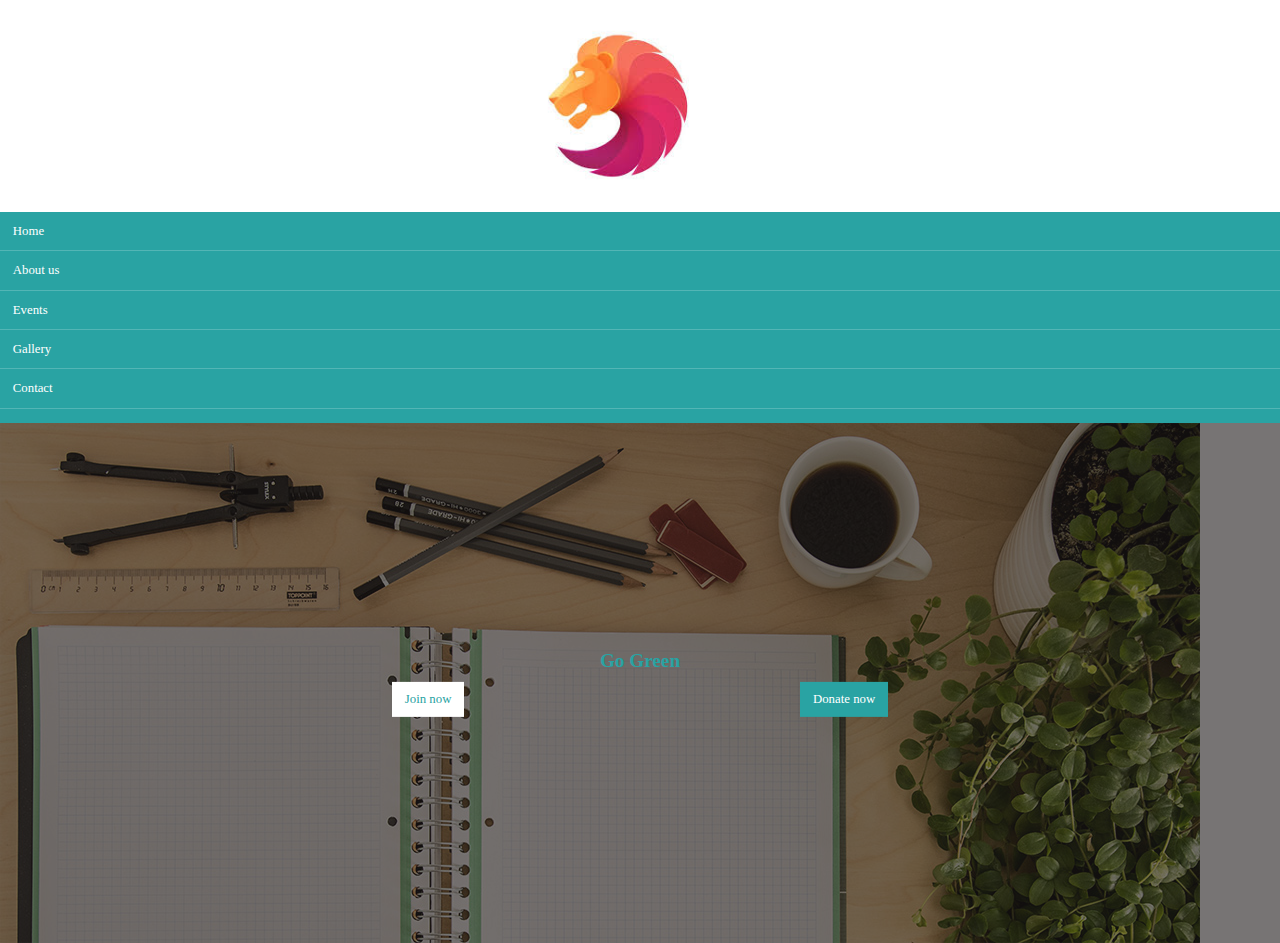
==== index.html @ 8e100333 "mobil first" ====
<!DOCTYPE html>
<html lang="en">
<head>
	<meta charset="UTF-8">
	<title>Document</title>
	<meta name="viewport" content="width=device-width, initial-scale=1, user-scalable=no">
	<link href="https://file.myfontastic.com/QwpADvuS4R6H8ubvBadN5b/icons.css" rel="stylesheet">
	<link rel="stylesheet" href="css/styles.css">
</head>
<body>
	<!-- header -->
	<header class="main-header main-container">
		<div class="main-header-1">
			<img src="img/logo.jpg" alt="logo" class="logo">
		</div>

		<div class="main-header-2">
		<!-- Widget de contacto -->
			<div class="contact-widget">
				<!-- Icono -->
				<div class="contact-widget__icon icon-call button button--dark button--square">
					<!-- Datos -->
				</div>
				<div class="contact-widget__data">
					<h3 class="contact-widget__title">Call now</h3>
					<p class="contact-widget__content">987-654-321</p>
				</div>
			</div>

			<!-- Widget de contacto -->
			<div class="contact-widget">
				<!-- Icono -->
				<div class="contact-widget__icon icon-location button button--dark button--square">
					<!-- Datos -->
				</div>
				<div class="contact-widget__data">
					<h3 class="contact-widget__title">Our loction</h3>
					<p class="contact-widget__content">Calle los manzanos 123 - Guadalajara</p>
				</div>
			</div>
			
			<!-- Boton de donar -->
			<a href="#"	class="donate button button--dark">Donate now</a>
		</div>
	</header>

	<!-- menu Container-->
	<div id="toggle-menu" class="icon-menu toggle-menu"></div>
	<nav class="main-nav">
		<ul class="main-menu">
			<li class="main-menu__item"><a href="#" class="main-menu__link">Home</a></li>
			<li class="main-menu__item"><a href="#" class="main-menu__link">About us</a></li>
			<li class="main-menu__item"><a href="#" class="main-menu__link">Events</a></li>
			<li class="main-menu__item"><a href="#" class="main-menu__link">Gallery</a></li>
			<li class="main-menu__item"><a href="#" class="main-menu__link">Contact</a></li>
		</ul>

		<!-- `Redes Sociales -->
		<div class="social-networks">
			<a class="icon-facebook" href="https://facebook.com"></a>
			<a class="icon-twitter" href="https://twitter.com"></a>
			<a class="icon-youtube" href="https://youtube.com"></a>
			<a class="icon-linkedin" href="https://linkedin.com"></a>
		</div>
	</nav>

	<!-- banner -->
	<div class="main-banner">
		<img src="img/banner.jpg" alt="Banner" class="main-banner__img">
		<!-- Datos del banner -->
		<div class="main-banner__data">
			<h2 class="main-banner__title">Go Green</h2>
			<p class="main-banner__subtitle">Save the World by plating trees</p>
			<p class="main-banner__description">Lorem ipsum dolor sit amet, consectetur adipisicing elit. Voluptatum, enim nam sit deleniti quisquam obcaecati, consequatur, eligendi ea aspernatur.</p>

			<!-- Botones -->
			<a href="#" class="main-banner__button button button--light">Join now</a>
			<a href="#" class="main-banner__button button button--cta">Donate now</a>
		</div>
	</div>
	<!-- feactures -->
	<!-- data -->
	<!-- projects -->
	<!-- footer -->

</body>
</html>
---- css/styles.css ----
/*! normalize.css v7.0.0 | MIT License | github.com/necolas/normalize.css */
/* Document
   ========================================================================== */
/**
 * 1. Correct the line height in all browsers.
 * 2. Prevent adjustments of font size after orientation changes in
 *    IE on Windows Phone and in iOS.
 */
html {
  line-height: 1.15;
  /* 1 */
  -ms-text-size-adjust: 100%;
  /* 2 */
  -webkit-text-size-adjust: 100%;
  /* 2 */ }

/* Sections
   ========================================================================== */
/**
 * Remove the margin in all browsers (opinionated).
 */
body {
  margin: 0; }

/**
 * Add the correct display in IE 9-.
 */
article,
aside,
footer,
header,
nav,
section {
  display: block; }

/**
 * Correct the font size and margin on `h1` elements within `section` and
 * `article` contexts in Chrome, Firefox, and Safari.
 */
h1 {
  font-size: 2em;
  margin: 0.67em 0; }

/* Grouping content
   ========================================================================== */
/**
 * Add the correct display in IE 9-.
 * 1. Add the correct display in IE.
 */
figcaption,
figure,
main {
  /* 1 */
  display: block; }

/**
 * Add the correct margin in IE 8.
 */
figure {
  margin: 1em 40px; }

/**
 * 1. Add the correct box sizing in Firefox.
 * 2. Show the overflow in Edge and IE.
 */
hr {
  -webkit-box-sizing: content-box;
  box-sizing: content-box;
  /* 1 */
  height: 0;
  /* 1 */
  overflow: visible;
  /* 2 */ }

/**
 * 1. Correct the inheritance and scaling of font size in all browsers.
 * 2. Correct the odd `em` font sizing in all browsers.
 */
pre {
  font-family: monospace, monospace;
  /* 1 */
  font-size: 1em;
  /* 2 */ }

/* Text-level semantics
   ========================================================================== */
/**
 * 1. Remove the gray background on active links in IE 10.
 * 2. Remove gaps in links underline in iOS 8+ and Safari 8+.
 */
a {
  background-color: transparent;
  /* 1 */
  -webkit-text-decoration-skip: objects;
  /* 2 */ }

/**
 * 1. Remove the bottom border in Chrome 57- and Firefox 39-.
 * 2. Add the correct text decoration in Chrome, Edge, IE, Opera, and Safari.
 */
abbr[title] {
  border-bottom: none;
  /* 1 */
  text-decoration: underline;
  /* 2 */
  -webkit-text-decoration: underline dotted;
  text-decoration: underline dotted;
  /* 2 */ }

/**
 * Prevent the duplicate application of `bolder` by the next rule in Safari 6.
 */
b,
strong {
  font-weight: inherit; }

/**
 * Add the correct font weight in Chrome, Edge, and Safari.
 */
b,
strong {
  font-weight: bolder; }

/**
 * 1. Correct the inheritance and scaling of font size in all browsers.
 * 2. Correct the odd `em` font sizing in all browsers.
 */
code,
kbd,
samp {
  font-family: monospace, monospace;
  /* 1 */
  font-size: 1em;
  /* 2 */ }

/**
 * Add the correct font style in Android 4.3-.
 */
dfn {
  font-style: italic; }

/**
 * Add the correct background and color in IE 9-.
 */
mark {
  background-color: #ff0;
  color: #000; }

/**
 * Add the correct font size in all browsers.
 */
small {
  font-size: 80%; }

/**
 * Prevent `sub` and `sup` elements from affecting the line height in
 * all browsers.
 */
sub,
sup {
  font-size: 75%;
  line-height: 0;
  position: relative;
  vertical-align: baseline; }

sub {
  bottom: -0.25em; }

sup {
  top: -0.5em; }

/* Embedded content
   ========================================================================== */
/**
 * Add the correct display in IE 9-.
 */
audio,
video {
  display: inline-block; }

/**
 * Add the correct display in iOS 4-7.
 */
audio:not([controls]) {
  display: none;
  height: 0; }

/**
 * Remove the border on images inside links in IE 10-.
 */
img {
  border-style: none; }

/**
 * Hide the overflow in IE.
 */
svg:not(:root) {
  overflow: hidden; }

/* Forms
   ========================================================================== */
/**
 * 1. Change the font styles in all browsers (opinionated).
 * 2. Remove the margin in Firefox and Safari.
 */
button,
input,
optgroup,
select,
textarea {
  font-family: sans-serif;
  /* 1 */
  font-size: 100%;
  /* 1 */
  line-height: 1.15;
  /* 1 */
  margin: 0;
  /* 2 */ }

/**
 * Show the overflow in IE.
 * 1. Show the overflow in Edge.
 */
button,
input {
  /* 1 */
  overflow: visible; }

/**
 * Remove the inheritance of text transform in Edge, Firefox, and IE.
 * 1. Remove the inheritance of text transform in Firefox.
 */
button,
select {
  /* 1 */
  text-transform: none; }

/**
 * 1. Prevent a WebKit bug where (2) destroys native `audio` and `video`
 *    controls in Android 4.
 * 2. Correct the inability to style clickable types in iOS and Safari.
 */
button,
html [type="button"],
[type="reset"],
[type="submit"] {
  -webkit-appearance: button;
  /* 2 */ }

/**
 * Remove the inner border and padding in Firefox.
 */
button::-moz-focus-inner,
[type="button"]::-moz-focus-inner,
[type="reset"]::-moz-focus-inner,
[type="submit"]::-moz-focus-inner {
  border-style: none;
  padding: 0; }

/**
 * Restore the focus styles unset by the previous rule.
 */
button:-moz-focusring,
[type="button"]:-moz-focusring,
[type="reset"]:-moz-focusring,
[type="submit"]:-moz-focusring {
  outline: 1px dotted ButtonText; }

/**
 * Correct the padding in Firefox.
 */
fieldset {
  padding: 0.35em 0.75em 0.625em; }

/**
 * 1. Correct the text wrapping in Edge and IE.
 * 2. Correct the color inheritance from `fieldset` elements in IE.
 * 3. Remove the padding so developers are not caught out when they zero out
 *    `fieldset` elements in all browsers.
 */
legend {
  -webkit-box-sizing: border-box;
  box-sizing: border-box;
  /* 1 */
  color: inherit;
  /* 2 */
  display: table;
  /* 1 */
  max-width: 100%;
  /* 1 */
  padding: 0;
  /* 3 */
  white-space: normal;
  /* 1 */ }

/**
 * 1. Add the correct display in IE 9-.
 * 2. Add the correct vertical alignment in Chrome, Firefox, and Opera.
 */
progress {
  display: inline-block;
  /* 1 */
  vertical-align: baseline;
  /* 2 */ }

/**
 * Remove the default vertical scrollbar in IE.
 */
textarea {
  overflow: auto; }

/**
 * 1. Add the correct box sizing in IE 10-.
 * 2. Remove the padding in IE 10-.
 */
[type="checkbox"],
[type="radio"] {
  -webkit-box-sizing: border-box;
  box-sizing: border-box;
  /* 1 */
  padding: 0;
  /* 2 */ }

/**
 * Correct the cursor style of increment and decrement buttons in Chrome.
 */
[type="number"]::-webkit-inner-spin-button,
[type="number"]::-webkit-outer-spin-button {
  height: auto; }

/**
 * 1. Correct the odd appearance in Chrome and Safari.
 * 2. Correct the outline style in Safari.
 */
[type="search"] {
  -webkit-appearance: textfield;
  /* 1 */
  outline-offset: -2px;
  /* 2 */ }

/**
 * Remove the inner padding and cancel buttons in Chrome and Safari on macOS.
 */
[type="search"]::-webkit-search-cancel-button,
[type="search"]::-webkit-search-decoration {
  -webkit-appearance: none; }

/**
 * 1. Correct the inability to style clickable types in iOS and Safari.
 * 2. Change font properties to `inherit` in Safari.
 */
::-webkit-file-upload-button {
  -webkit-appearance: button;
  /* 1 */
  font: inherit;
  /* 2 */ }

/* Interactive
   ========================================================================== */
/*
 * Add the correct display in IE 9-.
 * 1. Add the correct display in Edge, IE, and Firefox.
 */
details,
menu {
  display: block; }

/*
 * Add the correct display in all browsers.
 */
summary {
  display: list-item; }

/* Scripting
   ========================================================================== */
/**
 * Add the correct display in IE 9-.
 */
canvas {
  display: inline-block; }

/**
 * Add the correct display in IE.
 */
template {
  display: none; }

/* Hidden
   ========================================================================== */
/**
 * Add the correct display in IE 10-.
 */
[hidden] {
  display: none; }

.main-container {
  width: 100%;
  max-width: 1200px; }

.main-header {
  display: -webkit-box;
  display: -webkit-flex;
  display: -ms-flexbox;
  display: flex;
  -webkit-flex-wrap: wrap;
  -ms-flex-wrap: wrap;
  flex-wrap: wrap;
  -webkit-box-align: center;
  -webkit-align-items: center;
  -ms-flex-align: center;
  align-items: center; }
  .main-header-1 {
    width: 100%; }
  .main-header-2 {
    display: none;
    width: 100%;
    -webkit-box-align: center;
    -webkit-align-items: center;
    -ms-flex-align: center;
    align-items: center;
    -webkit-box-pack: center;
    -webkit-justify-content: center;
    -ms-flex-pack: center;
    justify-content: center; }

.main-header {
  padding: 16px; }

.logo {
  display: block;
  margin-left: auto;
  margin-right: auto;
  width: 20%; }

.contact-widget {
  display: -webkit-box;
  display: -webkit-flex;
  display: -ms-flexbox;
  display: flex; }
  .contact-widget__icon {
    width: 2em;
    height: 2em;
    background: #1c1717;
    color: #fff;
    text-align: center;
    line-height: 2.2em;
    font-size: 1.5em; }
  .contact-widget__data {
    margin-left: .5em; }
  .contact-widget__title {
    margin: 0; }
  .contact-widget__content {
    margin: 0; }

.button {
  text-decoration: none;
  line-height: 2.7;
  display: inline-block;
  padding: 0 1em; }
  .button--dark {
    background: #1c1717;
    color: #fff; }
  .button--light {
    background: #fff;
    color: #29a3a3; }
  .button--cta {
    background: #29a3a3;
    color: #fff; }
  .button--square {
    padding: 0; }

.social-networks {
  padding-left: 1em; }
  .social-networks a {
    text-decoration: none;
    color: #fff;
    display: inline-block;
    line-height: 3;
    margin-right: .5em; }

body {
  font-size: 12.8px; }

img {
  max-width: 100%; }

.main-nav {
  background: #29a3a3; }

.main-menu {
  list-style: none;
  padding-left: 0;
  margin-top: 0;
  margin-bottom: 0; }
  .main-menu__item {
    border-bottom: 1px solid rgba(255, 255, 255, 0.2); }
  .main-menu__link {
    display: block;
    line-height: 3;
    padding: 0 1em;
    text-decoration: none;
    color: #fff; }

.toggle-menu {
  color: #29a3a3;
  display: table;
  font-size: 1.6em;
  margin-left: auto;
  margin-right: auto; }

.main-banner {
  position: relative; }
  .main-banner__img {
    display: block; }
  .main-banner::before {
    content: '';
    position: absolute;
    top: 0;
    left: 0;
    width: 100%;
    height: 100%;
    background: rgba(28, 23, 23, 0.6); }
  .main-banner__data {
    display: -webkit-box;
    display: -webkit-flex;
    display: -ms-flexbox;
    display: flex;
    -webkit-justify-content: space-around;
    -ms-flex-pack: distribute;
    justify-content: space-around;
    -webkit-flex-wrap: wrap;
    -ms-flex-wrap: wrap;
    flex-wrap: wrap;
    position: absolute;
    top: 50%;
    left: 50%;
    -webkit-transform: translate(-50%, -50%);
    -ms-transform: translate(-50%, -50%);
    transform: translate(-50%, -50%);
    width: 65%; }
  .main-banner__title {
    text-align: center;
    width: 100%;
    color: #29a3a3;
    margin: 0 0 .5em; }
  .main-banner__subtitle, .main-banner__description {
    display: none; }
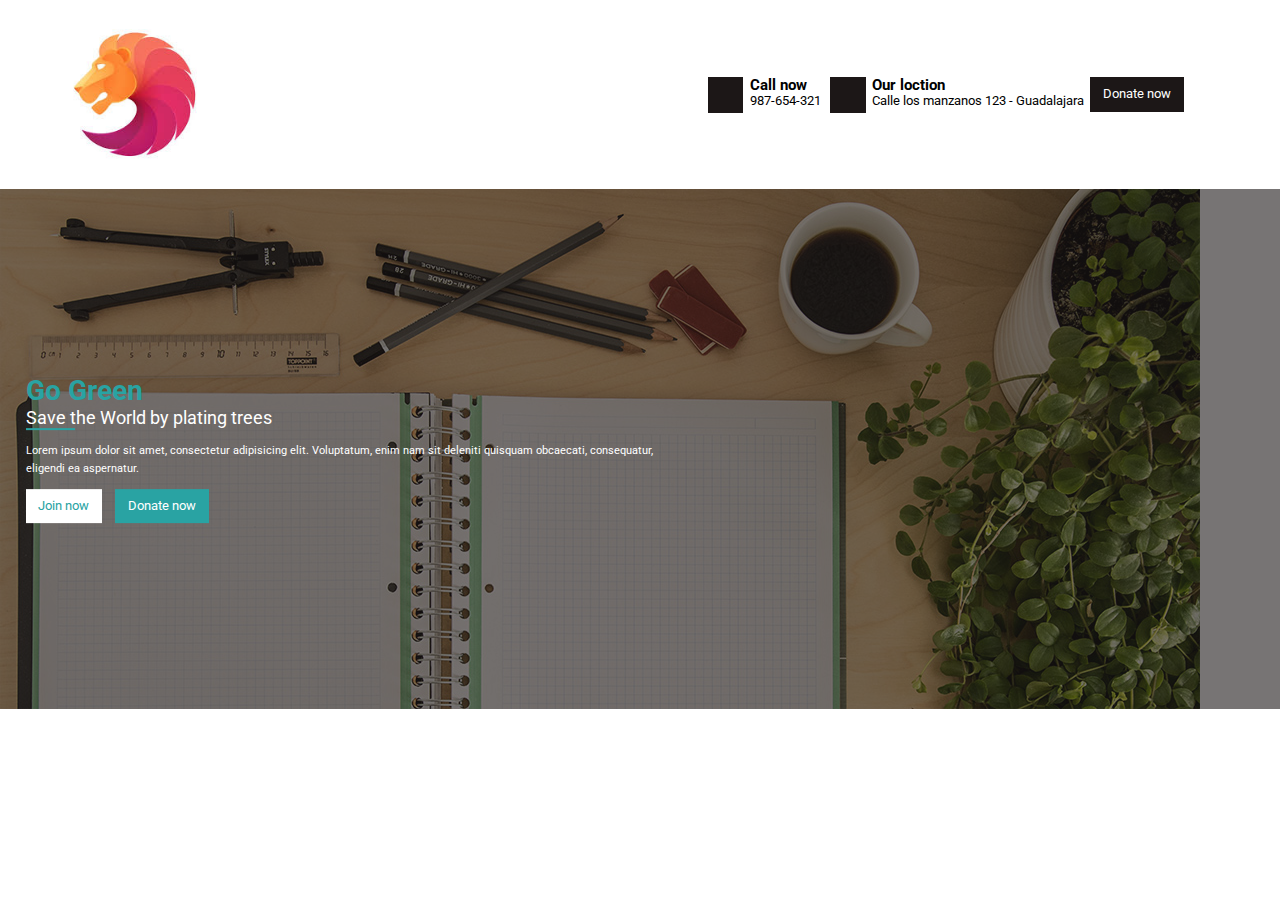
==== commit f04ebdb2: "Responsive table" ====
--- a/index.html
+++ b/index.html
@@ -46,7 +46,7 @@
 
 	<!-- menu Container-->
 	<div id="toggle-menu" class="icon-menu toggle-menu"></div>
-	<nav class="main-nav">
+	<nav class="main-nav" id="nav">
 		<ul class="main-menu">
 			<li class="main-menu__item"><a href="#" class="main-menu__link">Home</a></li>
 			<li class="main-menu__item"><a href="#" class="main-menu__link">About us</a></li>
@@ -82,6 +82,13 @@
 	<!-- data -->
 	<!-- projects -->
 	<!-- footer -->
+	<script>
+		let toggle = document.getElementById('toggle-menu'),
+			nav = document.getElementById('nav');
+		toggle.addEventListener('click', () => {
+			nav.classList.toggle('show');
+		})
+	</script>
 
 </body>
 </html>--- a/css/styles.css
+++ b/css/styles.css
@@ -1,3 +1,4 @@
+@import url("https://fonts.googleapis.com/css?family=Roboto:400,700");
 /*! normalize.css v7.0.0 | MIT License | github.com/necolas/normalize.css */
 /* Document
    ========================================================================== */
@@ -411,17 +412,31 @@
   align-items: center; }
   .main-header-1 {
     width: 100%; }
+    @media screen and (min-width: 640px) {
+      .main-header-1 {
+        width: 20%; } }
   .main-header-2 {
-    display: none;
-    width: 100%;
+    display: -webkit-box;
+    display: -webkit-flex;
+    display: -ms-flexbox;
+    display: flex;
+    width: 80%;
     -webkit-box-align: center;
     -webkit-align-items: center;
     -ms-flex-align: center;
     align-items: center;
-    -webkit-box-pack: center;
-    -webkit-justify-content: center;
-    -ms-flex-pack: center;
-    justify-content: center; }
+    -webkit-box-pack: end;
+    -webkit-justify-content: flex-end;
+    -ms-flex-pack: end;
+    justify-content: flex-end; }
+    @media screen and (max-width: 640px) {
+      .main-header-2 {
+        display: none; } }
+  .main-header .donate {
+    margin-left: .5em; }
+    @media screen and (max-width: 767px) {
+      .main-header .donate {
+        display: none; } }
 
 .main-header {
   padding: 16px; }
@@ -431,6 +446,9 @@
   margin-left: auto;
   margin-right: auto;
   width: 20%; }
+  @media screen and (min-width: 640px) {
+    .logo {
+      width: 90%; } }
 
 .contact-widget {
   display: -webkit-box;
@@ -443,8 +461,10 @@
     background: #1c1717;
     color: #fff;
     text-align: center;
-    line-height: 2.2em;
-    font-size: 1.5em; }
+    font-size: 1.4em;
+    margin-left: .5em; }
+    .contact-widget__icon.button {
+      line-height: 2.3; }
   .contact-widget__data {
     margin-left: .5em; }
   .contact-widget__title {
@@ -478,14 +498,24 @@
     line-height: 3;
     margin-right: .5em; }
 
+*,
+*::before,
+*::after {
+  -webkit-box-sizing: border-box;
+  box-sizing: border-box; }
+
 body {
-  font-size: 12.8px; }
+  font-size: 12.8px;
+  font-family: 'Roboto'; }
 
 img {
   max-width: 100%; }
 
 .main-nav {
-  background: #29a3a3; }
+  background: #29a3a3;
+  display: none; }
+  .main-nav.show {
+    display: block; }
 
 .main-menu {
   list-style: none;
@@ -506,7 +536,8 @@
   display: table;
   font-size: 1.6em;
   margin-left: auto;
-  margin-right: auto; }
+  margin-right: auto;
+  cursor: pointer; }
 
 .main-banner {
   position: relative; }
@@ -525,23 +556,62 @@
     display: -webkit-flex;
     display: -ms-flexbox;
     display: flex;
-    -webkit-justify-content: space-around;
-    -ms-flex-pack: distribute;
-    justify-content: space-around;
     -webkit-flex-wrap: wrap;
     -ms-flex-wrap: wrap;
     flex-wrap: wrap;
     position: absolute;
+    width: 65%;
     top: 50%;
-    left: 50%;
-    -webkit-transform: translate(-50%, -50%);
-    -ms-transform: translate(-50%, -50%);
-    transform: translate(-50%, -50%);
-    width: 65%; }
+    left: 2em;
+    -webkit-transform: translateY(-50%);
+    -ms-transform: translateY(-50%);
+    transform: translateY(-50%); }
+    @media screen and (min-width: 480px) {
+      .main-banner__data {
+        width: 40%; } }
+    @media screen and (min-width: 640px) {
+      .main-banner__data {
+        width: 30%; } }
+    @media screen and (min-width: 767px) {
+      .main-banner__data {
+        width: 50%; } }
+    @media screen and (max-width: 767px) {
+      .main-banner__data {
+        top: 50%;
+        left: 50%;
+        -webkit-transform: translate(-50%, -50%);
+        -ms-transform: translate(-50%, -50%);
+        transform: translate(-50%, -50%);
+        -webkit-justify-content: space-around;
+        -ms-flex-pack: distribute;
+        justify-content: space-around; } }
   .main-banner__title {
     text-align: center;
     width: 100%;
     color: #29a3a3;
     margin: 0 0 .5em; }
+    @media screen and (min-width: 767px) {
+      .main-banner__title {
+        text-align: left;
+        font-size: 2.2em;
+        margin: 0; } }
   .main-banner__subtitle, .main-banner__description {
-    display: none; }
+    color: #fff; }
+    @media screen and (max-width: 767px) {
+      .main-banner__subtitle, .main-banner__description {
+        display: none; } }
+  .main-banner__subtitle {
+    font-size: 1.4em;
+    margin: 0; }
+    .main-banner__subtitle:after {
+      content: '';
+      display: block;
+      width: 20%;
+      height: 2px;
+      background: #29a3a3; }
+  .main-banner__description {
+    font-size: 11.2px;
+    line-height: 1.6; }
+  @media screen and (min-width: 767px) {
+    .main-banner .button {
+      margin-right: 1em; } }
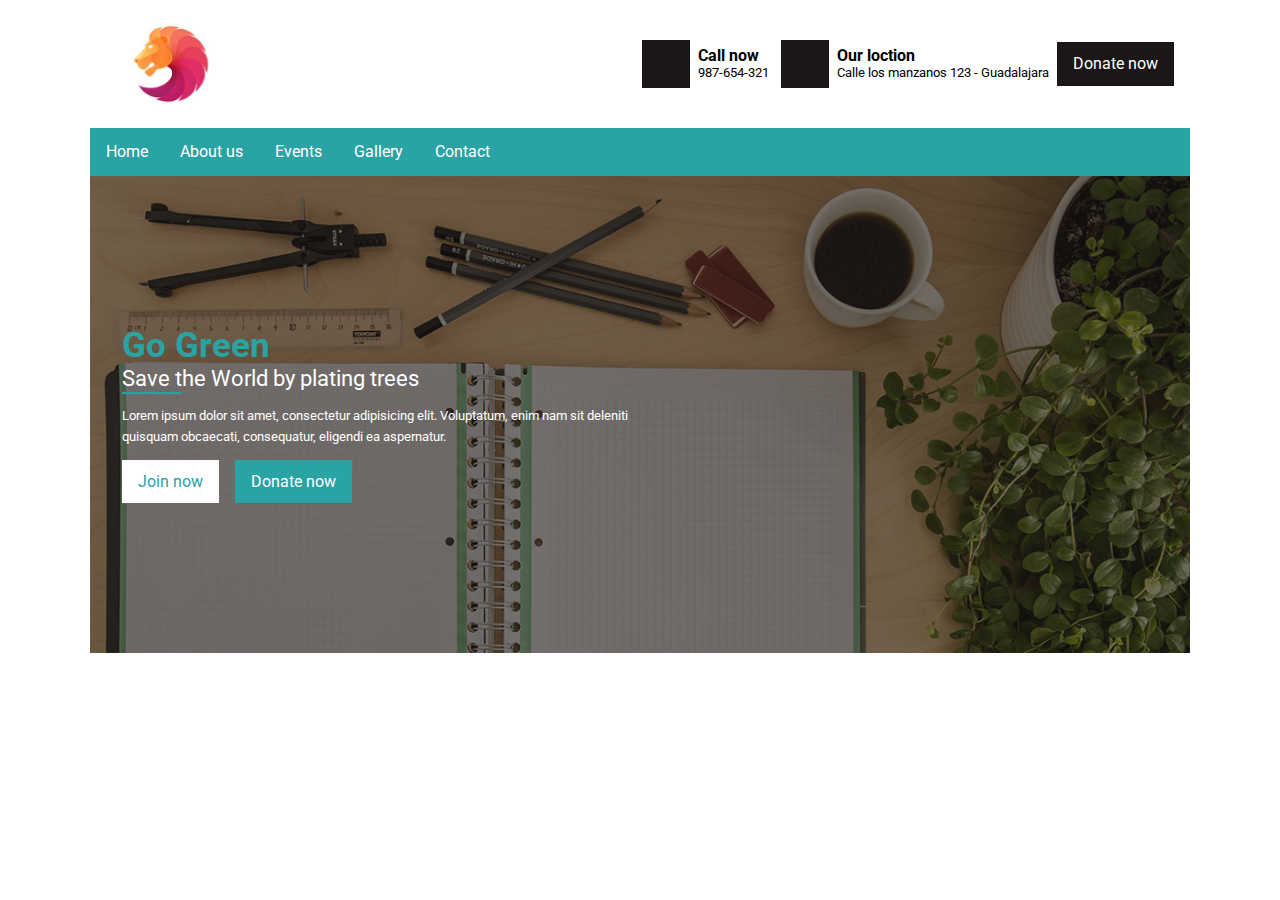
==== commit 7e8dc1ba: "final commit" ====
--- a/index.html
+++ b/index.html
@@ -5,6 +5,7 @@
 	<title>Document</title>
 	<meta name="viewport" content="width=device-width, initial-scale=1, user-scalable=no">
 	<link href="https://file.myfontastic.com/QwpADvuS4R6H8ubvBadN5b/icons.css" rel="stylesheet">
+	<link href="https://fonts.googleapis.com/css?family=Roboto:400,700" rel="stylesheet">
 	<link rel="stylesheet" href="css/styles.css">
 </head>
 <body>
@@ -46,7 +47,7 @@
 
 	<!-- menu Container-->
 	<div id="toggle-menu" class="icon-menu toggle-menu"></div>
-	<nav class="main-nav" id="nav">
+	<nav class="main-nav main-container" id="nav">
 		<ul class="main-menu">
 			<li class="main-menu__item"><a href="#" class="main-menu__link">Home</a></li>
 			<li class="main-menu__item"><a href="#" class="main-menu__link">About us</a></li>
@@ -65,7 +66,7 @@
 	</nav>
 
 	<!-- banner -->
-	<div class="main-banner">
+	<div class="main-banner main-container">
 		<img src="img/banner.jpg" alt="Banner" class="main-banner__img">
 		<!-- Datos del banner -->
 		<div class="main-banner__data">
--- a/css/styles.css
+++ b/css/styles.css
@@ -1,4 +1,3 @@
-@import url("https://fonts.googleapis.com/css?family=Roboto:400,700");
 /*! normalize.css v7.0.0 | MIT License | github.com/necolas/normalize.css */
 /* Document
    ========================================================================== */
@@ -396,7 +395,9 @@
 
 .main-container {
   width: 100%;
-  max-width: 1200px; }
+  max-width: 1100px;
+  margin-left: auto;
+  margin-right: auto; }
 
 .main-header {
   display: -webkit-box;
@@ -449,28 +450,38 @@
   @media screen and (min-width: 640px) {
     .logo {
       width: 90%; } }
+  @media screen and (min-width: 1023px) {
+    .logo {
+      width: 60%;
+      margin: 0; } }
 
 .contact-widget {
   display: -webkit-box;
   display: -webkit-flex;
   display: -ms-flexbox;
-  display: flex; }
+  display: flex;
+  -webkit-box-align: center;
+  -webkit-align-items: center;
+  -ms-flex-align: center;
+  align-items: center; }
   .contact-widget__icon {
     width: 2em;
     height: 2em;
     background: #1c1717;
     color: #fff;
     text-align: center;
-    font-size: 1.4em;
+    font-size: 24px;
     margin-left: .5em; }
     .contact-widget__icon.button {
       line-height: 2.3; }
   .contact-widget__data {
     margin-left: .5em; }
   .contact-widget__title {
-    margin: 0; }
+    margin: 0;
+    font-size: 16px; }
   .contact-widget__content {
-    margin: 0; }
+    margin: 0;
+    font-size: 12.8px; }
 
 .button {
   text-decoration: none;
@@ -505,25 +516,49 @@
   box-sizing: border-box; }
 
 body {
-  font-size: 12.8px;
-  font-family: 'Roboto'; }
+  font-size: 16px;
+  font-family: 'Roboto', sans-serif; }
 
 img {
   max-width: 100%; }
 
 .main-nav {
-  background: #29a3a3;
-  display: none; }
-  .main-nav.show {
-    display: block; }
+  background: #29a3a3; }
+  @media screen and (max-width: 1023px) {
+    .main-nav {
+      max-height: 0;
+      -webkit-transition: max-height .3s;
+      -o-transition: max-height .3s;
+      transition: max-height .3s; }
+      .main-nav.show {
+        max-height: 10000px; } }
+  @media screen and (min-width: 1023px) {
+    .main-nav {
+      display: -webkit-box;
+      display: -webkit-flex;
+      display: -ms-flexbox;
+      display: flex;
+      -webkit-box-pack: justify;
+      -webkit-justify-content: space-between;
+      -ms-flex-pack: justify;
+      justify-content: space-between; } }
 
 .main-menu {
   list-style: none;
   padding-left: 0;
   margin-top: 0;
   margin-bottom: 0; }
+  @media screen and (min-width: 1023px) {
+    .main-menu {
+      display: -webkit-box;
+      display: -webkit-flex;
+      display: -ms-flexbox;
+      display: flex; } }
   .main-menu__item {
     border-bottom: 1px solid rgba(255, 255, 255, 0.2); }
+    @media screen and (min-width: 1023px) {
+      .main-menu__item {
+        border-bottom: none; } }
   .main-menu__link {
     display: block;
     line-height: 3;
@@ -538,6 +573,9 @@
   margin-left: auto;
   margin-right: auto;
   cursor: pointer; }
+  @media screen and (min-width: 1023px) {
+    .toggle-menu {
+      display: none; } }
 
 .main-banner {
   position: relative; }
@@ -610,8 +648,11 @@
       height: 2px;
       background: #29a3a3; }
   .main-banner__description {
-    font-size: 11.2px;
+    font-size: 12.8px;
     line-height: 1.6; }
   @media screen and (min-width: 767px) {
     .main-banner .button {
       margin-right: 1em; } }
+  @media screen and (max-width: 767px) {
+    .main-banner .button {
+      font-size: 12.8px; } }
